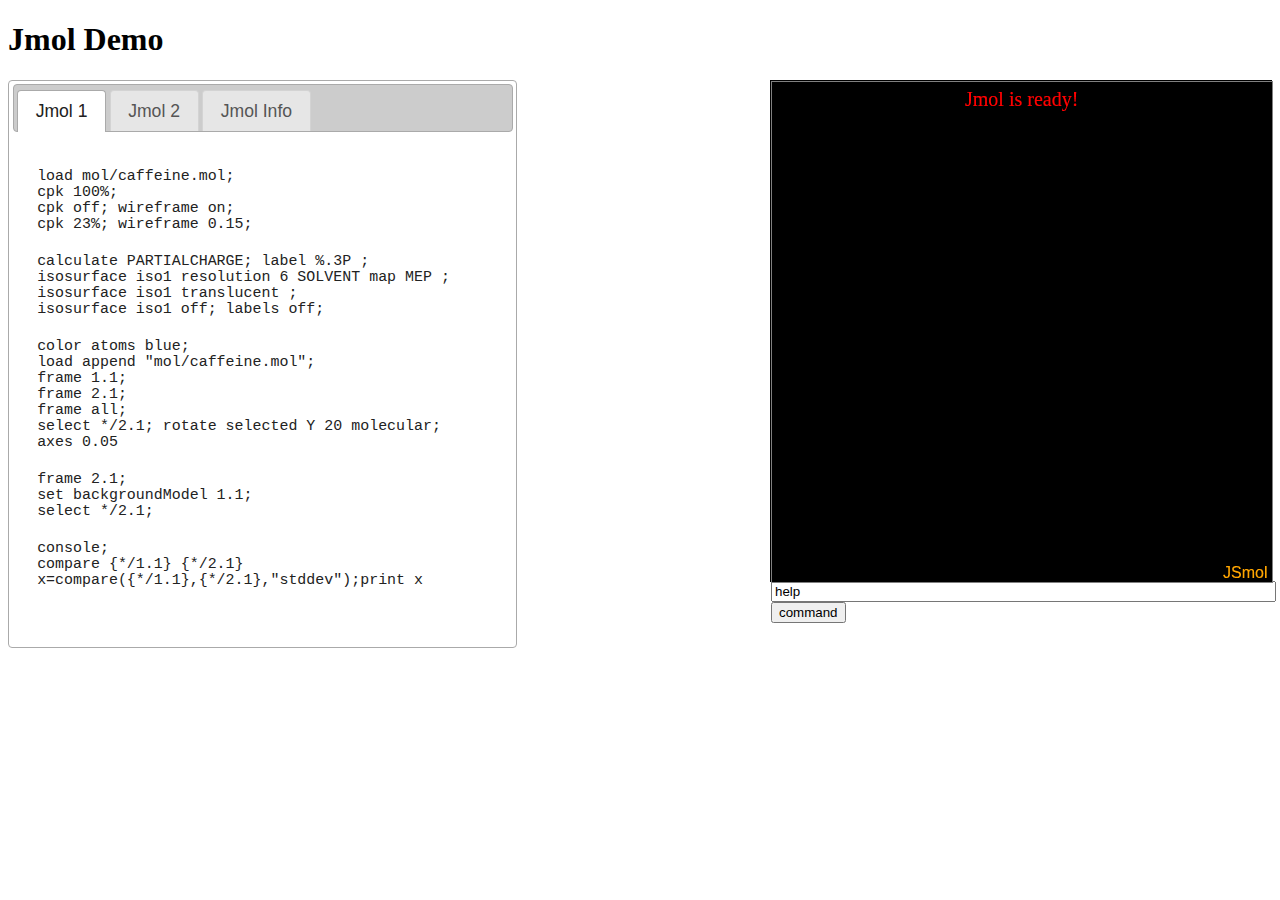
==== jmol_demo.html @ 93604127 "JSmol demo - initial version" ====
<!doctype html>
<html>
<head>  
    <meta content="text/html; charset=UTF-8" http-equiv="content-type">
    <title>Jmol Demo</title>

    <!-- CSS stylesheets externalized -->
    <link rel="stylesheet" href="./jquery/jquery-ui.css" type="text/css" charset="utf-8" />
    <link rel="stylesheet" href="./jmol_demo.css"        type="text/css" charset="utf-8"/>
</head>
<body>
<h1>Jmol Demo</h1>

<div id='commands'>
	<ul><!-- The tab headers -->
		<li><a href="#jcmd-1">Jmol 1</a></li>
		<li><a href="#jcmd-2">Jmol 2</a></li>
		<li><a href="#jcmd-99">Jmol Info</a></li>
	</ul>

	<div id="jcmd-1"> <!-- Content of Tab Jmol 1 -->
	<ul>
		<li><div class="jmolscript">load mol/caffeine.mol;</div></li>
		<li><div class="jmolscript">cpk 100%;</div></li>
		<li><div class="jmolscript">cpk off; wireframe on;</div></li>
		<li><div class="jmolscript">cpk 23%; wireframe 0.15;</div></li>
		<li>&nbsp;</li>
		<li><div class="jmolscript">calculate PARTIALCHARGE; label %.3P ;</div></li>
		<li><div class="jmolscript">isosurface iso1 resolution 6 SOLVENT map MEP ;</div></li>
		<li><div class="jmolscript">isosurface iso1 translucent ;</div></li>
		<li><div class="jmolscript">isosurface iso1 off; labels off;</div></li>

		<li>&nbsp;</li>
		<li><div class="jmolscript">color atoms blue;</div></li>
		<li><div class="jmolscript">load append "mol/caffeine.mol";</div></li>
		<li><div class="jmolscript">frame 1.1;</div></li>
		<li><div class="jmolscript">frame 2.1;</div></li>
		<li><div class="jmolscript">frame all;</div></li>
		<li><div class="jmolscript">select */2.1; rotate selected Y 20 molecular;</div></li>
		<li><div class="jmolscript">axes 0.05</div></li>
		<li>&nbsp;</li>
		<li><div class="jmolscript">frame 2.1;</div></li>
		<li><div class="jmolscript">set backgroundModel 1.1;</div></li>
		<li><div class="jmolscript">select */2.1;</div></li>
		<li>&nbsp;</li>
		<li><div class="jmolscript">console;</div></li>
		<li><div class="jmolscript">compare {*/1.1} {*/2.1}</div></li>
		<li><div class="jmolscript">x=compare({*/1.1},{*/2.1},"stddev");print x</div></li>
		<li>&nbsp;</li>
	</ul>
	</div>
	<div id="jcmd-2"> <!-- Content of Tab Jmol 2 -->
	<ul>
		<li><div class="jmolscript">set allowRotateSelected TRUE</div></li>
		<li><div class="jmolscript">mol_a = {*/1.1} ; mol_b = {*/2.1}</div></li>
		<li><div class="jmolscript"></div></li>
		<li><div class="jmolscript"></div></li>
		<li><div class="jmolscript"></div></li>
		<li><div class="jmolscript"></div></li>
		<li><div class="jmolscript"></div></li>
		<li><div class="jmolscript"></div></li>
		<li><div class="jmolscript"></div></li>
		<li><div class="jmolscript"></div></li>
	</ul>
	</div>
	<div id="jcmd-99"> <!-- Content of Tab Jmol Info -->
		<div id="infodiv"></div>
	</div>
</div>

<!-- DIV in which Jmol Applet will be placed -->
<div id='jmol_div'></div>


<!-- 
	The performance of loading and displaying the page is better
	if JavaScripts are loaded at the bottom of the page.
 -->

<!-- Load Jmol javascript library and jQuery UI: -->
<script type="text/javascript" src="./jsmol/JSmol.min.js"></script>
<script type="text/javascript" src="./jquery/jquery-ui.js"></script>

<!-- calls to jQuery Jmol JSO  -->
<script type="text/javascript" src="./jmol_demo.js"></script>

</body>
</html>
---- jmol_demo.css ----
/* Jmol div (applet) */
#jmol_div{
	height: 500px;
	width:  500px;
	float: right;
	border: 1px solid black;
}

/* Tabbed box for Jmol-script commands */
#commands{
	width:	500px;
	float:	left;
}

/* format for Jmol-script commands */
.jmolscript{
	font-family: "Courier New", courier, monospace;
	font-size: 	 85.0%;
	cursor:		 pointer;
}

/* remove bullets from unodrered list (ul) */
ul.nobullet{
	padding-left: 0px;
}
li.nobullet{
    list-style-type: none;
}

/* Jmol Info box */ 
#infodiv {
    font-family: "Courier New", courier, monospace;
    font-size: 55.0%;
    width: 100%;
}
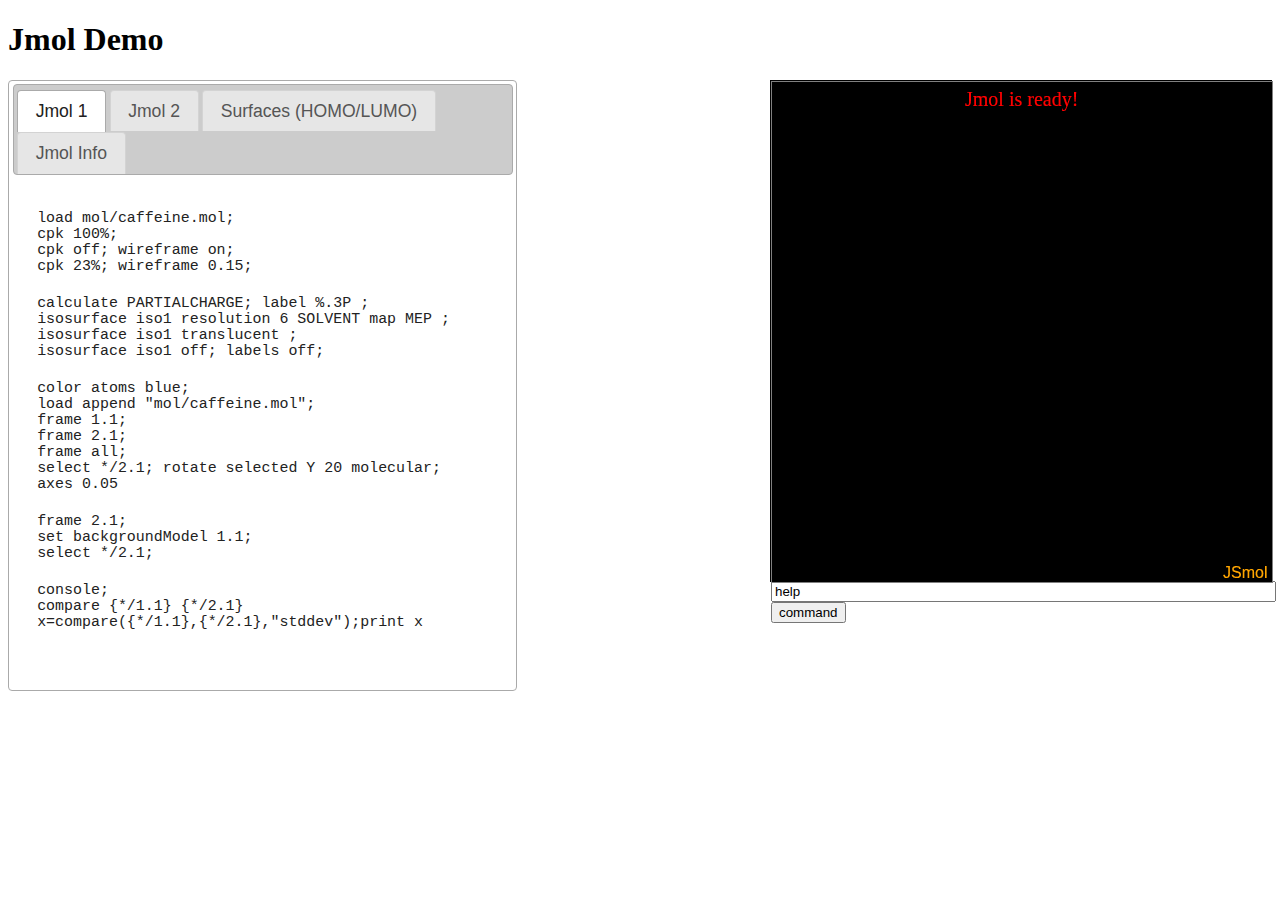
==== commit 1849a0df: "rendering of isosurfaces" ====
--- a/jmol_demo.html
+++ b/jmol_demo.html
@@ -12,60 +12,88 @@
 <h1>Jmol Demo</h1>
 
 <div id='commands'>
-	<ul><!-- The tab headers -->
-		<li><a href="#jcmd-1">Jmol 1</a></li>
-		<li><a href="#jcmd-2">Jmol 2</a></li>
-		<li><a href="#jcmd-99">Jmol Info</a></li>
-	</ul>
+  <ul><!-- The tab headers -->
+    <li><a href="#jcmd-1">Jmol 1</a></li>
+    <li><a href="#jcmd-2">Jmol 2</a></li>
+    <li><a href="#jcmd-3">Surfaces (HOMO/LUMO)</a></li>
+    <li><a href="#jcmd-99">Jmol Info</a></li>
+  </ul>
 
-	<div id="jcmd-1"> <!-- Content of Tab Jmol 1 -->
-	<ul>
-		<li><div class="jmolscript">load mol/caffeine.mol;</div></li>
-		<li><div class="jmolscript">cpk 100%;</div></li>
-		<li><div class="jmolscript">cpk off; wireframe on;</div></li>
-		<li><div class="jmolscript">cpk 23%; wireframe 0.15;</div></li>
-		<li>&nbsp;</li>
-		<li><div class="jmolscript">calculate PARTIALCHARGE; label %.3P ;</div></li>
-		<li><div class="jmolscript">isosurface iso1 resolution 6 SOLVENT map MEP ;</div></li>
-		<li><div class="jmolscript">isosurface iso1 translucent ;</div></li>
-		<li><div class="jmolscript">isosurface iso1 off; labels off;</div></li>
+  <div id="jcmd-1"> <!-- Content of Tab Jmol 1 -->
+  <ul>
+    <li><div class="jmolscript">load mol/caffeine.mol;</div></li>
+    <li><div class="jmolscript">cpk 100%;</div></li>
+    <li><div class="jmolscript">cpk off; wireframe on;</div></li>
+    <li><div class="jmolscript">cpk 23%; wireframe 0.15;</div></li>
+    <li>&nbsp;</li>
+    <li><div class="jmolscript">calculate PARTIALCHARGE; label %.3P ;</div></li>
+    <li><div class="jmolscript">isosurface iso1 resolution 6 SOLVENT map MEP ;</div></li>
+    <li><div class="jmolscript">isosurface iso1 translucent ;</div></li>
+    <li><div class="jmolscript">isosurface iso1 off; labels off;</div></li>
 
-		<li>&nbsp;</li>
-		<li><div class="jmolscript">color atoms blue;</div></li>
-		<li><div class="jmolscript">load append "mol/caffeine.mol";</div></li>
-		<li><div class="jmolscript">frame 1.1;</div></li>
-		<li><div class="jmolscript">frame 2.1;</div></li>
-		<li><div class="jmolscript">frame all;</div></li>
-		<li><div class="jmolscript">select */2.1; rotate selected Y 20 molecular;</div></li>
-		<li><div class="jmolscript">axes 0.05</div></li>
-		<li>&nbsp;</li>
-		<li><div class="jmolscript">frame 2.1;</div></li>
-		<li><div class="jmolscript">set backgroundModel 1.1;</div></li>
-		<li><div class="jmolscript">select */2.1;</div></li>
-		<li>&nbsp;</li>
-		<li><div class="jmolscript">console;</div></li>
-		<li><div class="jmolscript">compare {*/1.1} {*/2.1}</div></li>
-		<li><div class="jmolscript">x=compare({*/1.1},{*/2.1},"stddev");print x</div></li>
-		<li>&nbsp;</li>
-	</ul>
-	</div>
-	<div id="jcmd-2"> <!-- Content of Tab Jmol 2 -->
-	<ul>
-		<li><div class="jmolscript">set allowRotateSelected TRUE</div></li>
-		<li><div class="jmolscript">mol_a = {*/1.1} ; mol_b = {*/2.1}</div></li>
-		<li><div class="jmolscript"></div></li>
-		<li><div class="jmolscript"></div></li>
-		<li><div class="jmolscript"></div></li>
-		<li><div class="jmolscript"></div></li>
-		<li><div class="jmolscript"></div></li>
-		<li><div class="jmolscript"></div></li>
-		<li><div class="jmolscript"></div></li>
-		<li><div class="jmolscript"></div></li>
-	</ul>
-	</div>
-	<div id="jcmd-99"> <!-- Content of Tab Jmol Info -->
-		<div id="infodiv"></div>
-	</div>
+    <li>&nbsp;</li>
+    <li><div class="jmolscript">color atoms blue;</div></li>
+    <li><div class="jmolscript">load append "mol/caffeine.mol";</div></li>
+    <li><div class="jmolscript">frame 1.1;</div></li>
+    <li><div class="jmolscript">frame 2.1;</div></li>
+    <li><div class="jmolscript">frame all;</div></li>
+    <li><div class="jmolscript">select */2.1; rotate selected Y 20 molecular;</div></li>
+    <li><div class="jmolscript">axes 0.05</div></li>
+    <li>&nbsp;</li>
+    <li><div class="jmolscript">frame 2.1;</div></li>
+    <li><div class="jmolscript">set backgroundModel 1.1;</div></li>
+    <li><div class="jmolscript">select */2.1;</div></li>
+    <li>&nbsp;</li>
+    <li><div class="jmolscript">console;</div></li>
+    <li><div class="jmolscript">compare {*/1.1} {*/2.1}</div></li>
+    <li><div class="jmolscript">x=compare({*/1.1},{*/2.1},"stddev");print x</div></li>
+    <li>&nbsp;</li>
+  </ul>
+  </div>
+  <div id="jcmd-2"> <!-- Content of Tab Jmol 2 -->
+  <ul>
+    <li><div class="jmolscript">set allowRotateSelected TRUE</div></li>
+    <li><div class="jmolscript">mol_a = {*/1.1} ; mol_b = {*/2.1}</div></li>
+    <li><div class="jmolscript"></div></li>
+    <li><div class="jmolscript"></div></li>
+    <li><div class="jmolscript"></div></li>
+    <li><div class="jmolscript"></div></li>
+    <li><div class="jmolscript"></div></li>
+    <li><div class="jmolscript"></div></li>
+    <li><div class="jmolscript"></div></li>
+    <li><div class="jmolscript"></div></li>
+  </ul>
+  </div>
+  <div id="jcmd-3"> <!-- Content of Tab Jmol 3 -->
+  <ol>
+    <li>Load an example file:</li>
+    <li><div class="jmolscript">load "mol/methanol.log" ; frame 2</div></li>
+    <li>&nbsp;</li>
+    <li>Or load Browse local file:</li>
+    <li><div class="jmolscript">load "?" ; frame 2</div></li>
+    <li>&nbsp;</li>
+    <li>Display Electrostatic Potential or HOMO or LUMO mapped on molecular surface:</li>
+    <li><div class="jmolscript">isosurface id iso_mep  molecular map mep #ESP</div></li>
+    <li><div class="jmolscript">isosurface id iso_homo molecular map mo homo</div></li>
+    <li><div class="jmolscript">isosurface id iso_lumo molecular map mo lumo</div></li>
+    <li>&nbsp;</li>
+    <li>Set Isosurface Tranlucent or Opaque:</li>
+    <li><div class="jmolscript">isosurface translucent 0.99 # translucent</div></li>
+    <li><div class="jmolscript">isosurface translucent 0.75</div></li>
+    <li><div class="jmolscript">isosurface translucent 0.5 </div></li>
+    <li><div class="jmolscript">isosurface translucent 0.25</div></li>
+    <li><div class="jmolscript">isosurface translucent 0.0 # opaque</div></li>
+    <li>&nbsp;</li>
+    <li>Download Image:</li> 
+    <li><div class="jmolscript">write  PNG "output.png?"</div></li>
+    <li>&nbsp;</li>
+    <li>Delete Isosurface:</li> 
+    <li><div class="jmolscript">isosurface delete</div></li>
+  </ul>
+  </div>
+  <div id="jcmd-99"> <!-- Content of Tab Jmol Info -->
+    <div id="infodiv"></div>
+  </div>
 </div>
 
 <!-- DIV in which Jmol Applet will be placed -->
@@ -73,8 +101,8 @@
 
 
 <!-- 
-	The performance of loading and displaying the page is better
-	if JavaScripts are loaded at the bottom of the page.
+  The performance of loading and displaying the page is better
+  if JavaScripts are loaded at the bottom of the page.
  -->
 
 <!-- Load Jmol javascript library and jQuery UI: -->
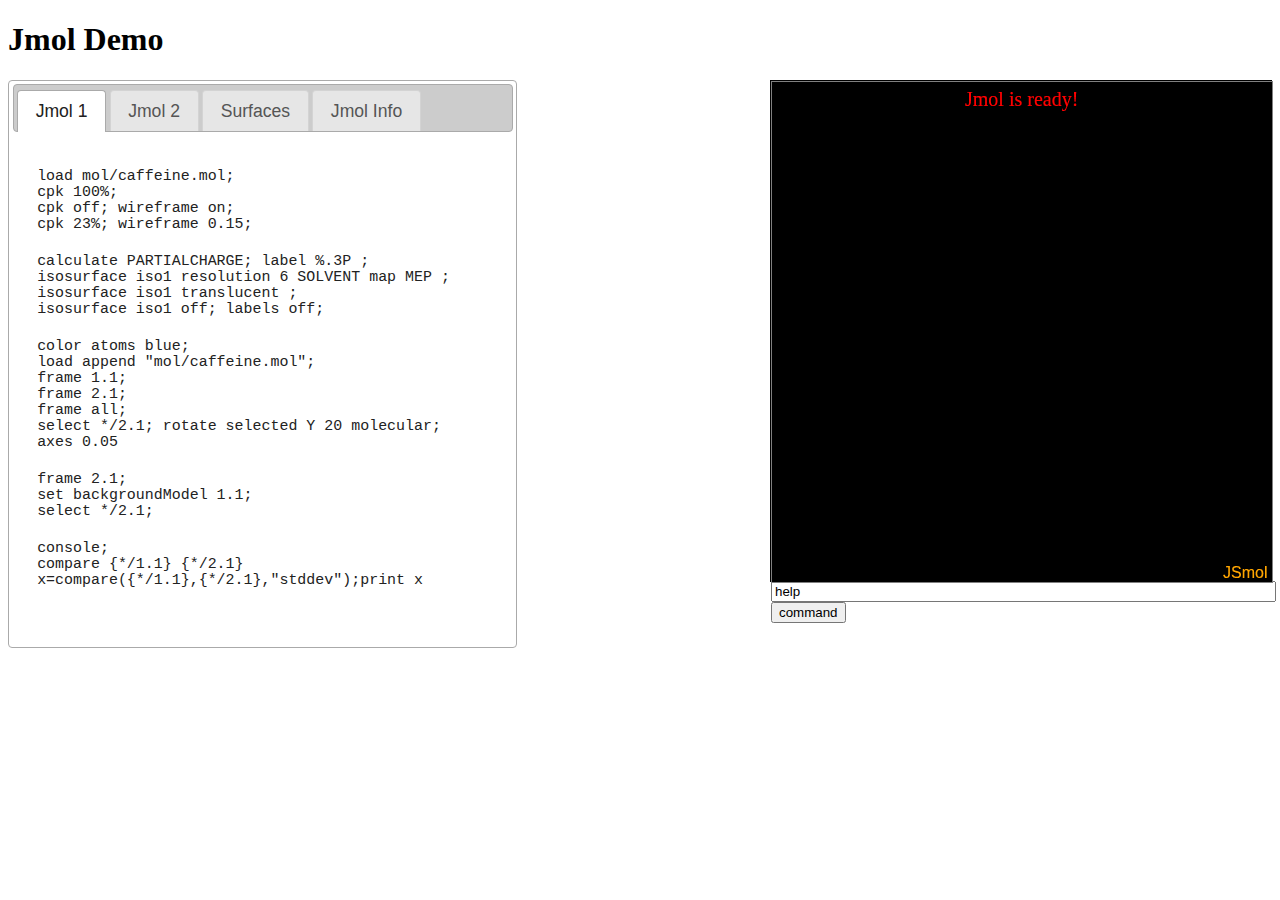
==== commit 49b376a9: "Added readme and two CML files" ====
--- a/jmol_demo.html
+++ b/jmol_demo.html
@@ -15,7 +15,7 @@
   <ul><!-- The tab headers -->
     <li><a href="#jcmd-1">Jmol 1</a></li>
     <li><a href="#jcmd-2">Jmol 2</a></li>
-    <li><a href="#jcmd-3">Surfaces (HOMO/LUMO)</a></li>
+    <li><a href="#jcmd-3">Surfaces</a></li>
     <li><a href="#jcmd-99">Jmol Info</a></li>
   </ul>
 
@@ -85,10 +85,12 @@
     <li><div class="jmolscript">isosurface translucent 0.0 # opaque</div></li>
     <li>&nbsp;</li>
     <li>Download Image:</li> 
-    <li><div class="jmolscript">write  PNG "output.png?"</div></li>
+    <li><div class="jmolscript">write PNG "output.png?"</div></li>
+    <li><div class="jmolscript">write PNG 1000 1000 "output.png?"</div></li>
     <li>&nbsp;</li>
     <li>Delete Isosurface:</li> 
     <li><div class="jmolscript">isosurface delete</div></li>
+    <li>&nbsp;</li>
   </ul>
   </div>
   <div id="jcmd-99"> <!-- Content of Tab Jmol Info -->
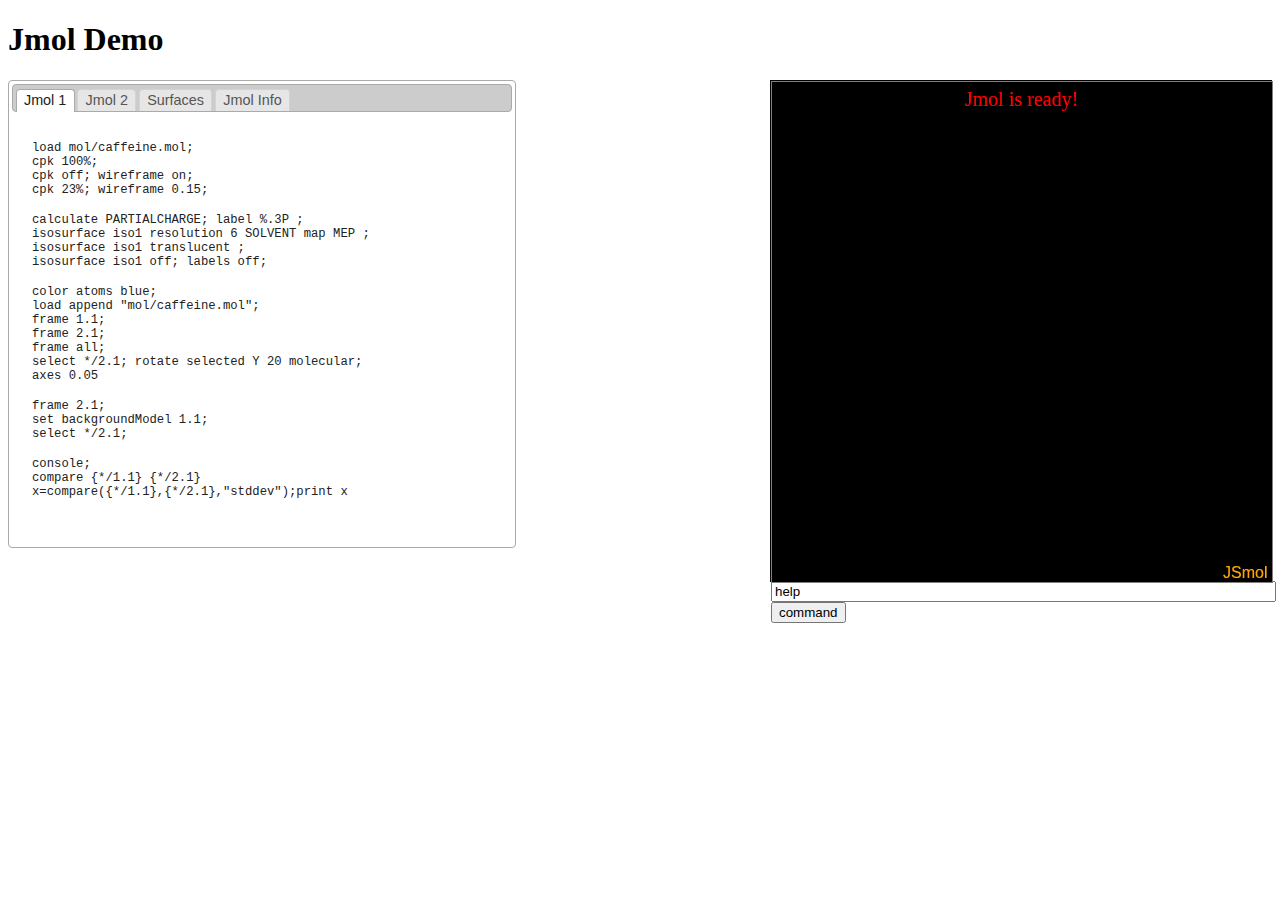
==== commit e79e47f9: "added example AlF3NH3 and tweaked CSS" ====
--- a/jmol_demo.html
+++ b/jmol_demo.html
@@ -52,16 +52,16 @@
   </div>
   <div id="jcmd-2"> <!-- Content of Tab Jmol 2 -->
   <ul>
-    <li><div class="jmolscript">set allowRotateSelected TRUE</div></li>
-    <li><div class="jmolscript">mol_a = {*/1.1} ; mol_b = {*/2.1}</div></li>
+    <li><div class="jmolscript">load "mol/AlF3NH3.cml"; label "%a - %i - %e"; </div></li>
     <li><div class="jmolscript"></div></li>
     <li><div class="jmolscript"></div></li>
     <li><div class="jmolscript"></div></li>
     <li><div class="jmolscript"></div></li>
     <li><div class="jmolscript"></div></li>
     <li><div class="jmolscript"></div></li>
-    <li><div class="jmolscript"></div></li>
-    <li><div class="jmolscript"></div></li>
+    <li><br/><br/><br/><br/><br/></li>
+    <li><div class="jmolscript">set allowRotateSelected TRUE</div></li>
+    <li><div class="jmolscript">mol_a = {*/1.1} ; mol_b = {*/2.1}</div></li>
   </ul>
   </div>
   <div id="jcmd-3"> <!-- Content of Tab Jmol 3 -->
--- a/jmol_demo.css
+++ b/jmol_demo.css
@@ -1,27 +1,27 @@
 /* Jmol div (applet) */
 #jmol_div{
-	height: 500px;
-	width:  500px;
-	float: right;
-	border: 1px solid black;
+    height: 500px;
+    width:  500px;
+    float: right;
+    border: 1px solid black;
 }
 
 /* Tabbed box for Jmol-script commands */
 #commands{
-	width:	500px;
-	float:	left;
+    width:  500px;
+    float:  left;
 }
 
 /* format for Jmol-script commands */
 .jmolscript{
-	font-family: "Courier New", courier, monospace;
-	font-size: 	 85.0%;
-	cursor:		 pointer;
+    font-family: "Courier New", courier, monospace;
+    font-size:   85.0%;
+    cursor:      pointer;
 }
 
 /* remove bullets from unodrered list (ul) */
 ul.nobullet{
-	padding-left: 0px;
+    padding-left: 0px;
 }
 li.nobullet{
     list-style-type: none;
@@ -33,3 +33,10 @@
     font-size: 55.0%;
     width: 100%;
 }
+
+.ui-widget {
+    font-size: .9em/*{fsDefault}*/;
+}
+.ui-tabs .ui-tabs-nav li a {
+    padding: .1em .5em;
+}